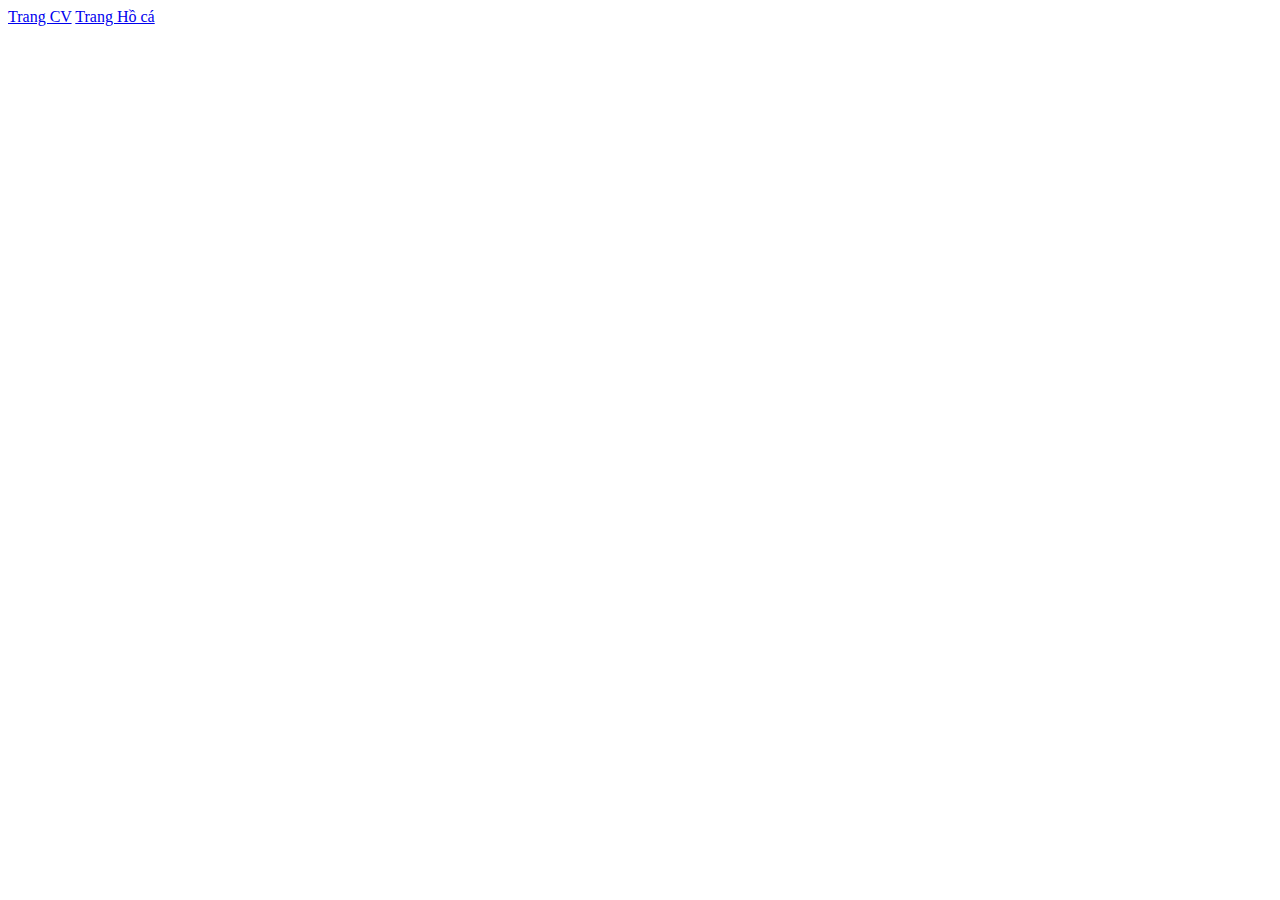
==== index.html @ 09640614 "Add files via upload" ====
<!DOCTYPE html>
<html lang="en">
<head>
    <meta charset="UTF-8">
    <meta name="viewport" content="width=device-width, initial-scale=1.0">
    <title>Document</title>
</head>
<body>
    <a href = "CV/index.html">Trang CV</a>
    <a href = "Ho_ca/index.html">Trang Hồ cá</a>
</body>
</html>
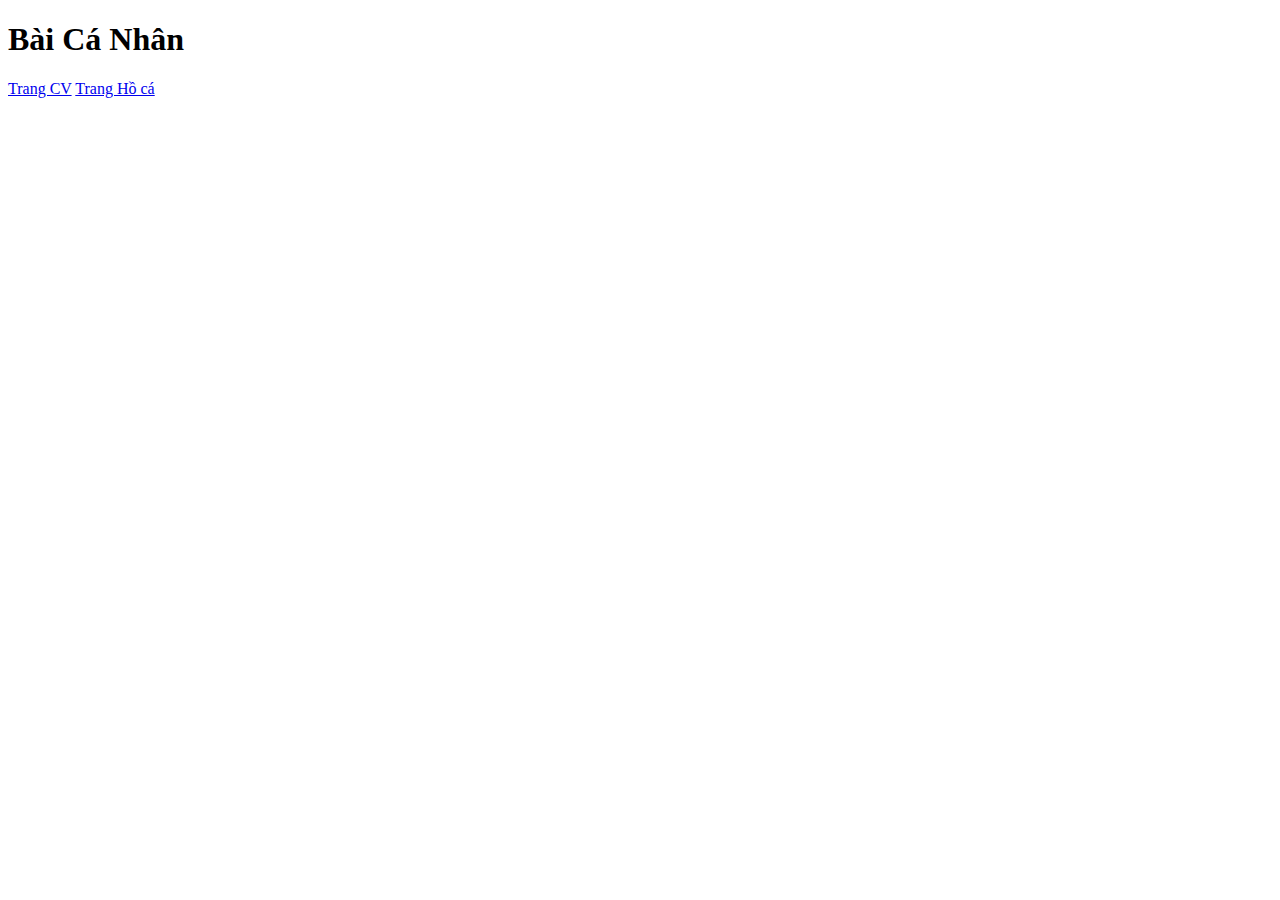
==== commit e9723779: "Update index.html" ====
--- a/index.html
+++ b/index.html
@@ -3,10 +3,11 @@
 <head>
     <meta charset="UTF-8">
     <meta name="viewport" content="width=device-width, initial-scale=1.0">
-    <title>Document</title>
+    <title>Bài Cá Nhân</title>
+    <h1>Bài Cá Nhân</h1>
 </head>
 <body>
     <a href = "CV/index.html">Trang CV</a>
     <a href = "Ho_ca/index.html">Trang Hồ cá</a>
 </body>
-</html>+</html>
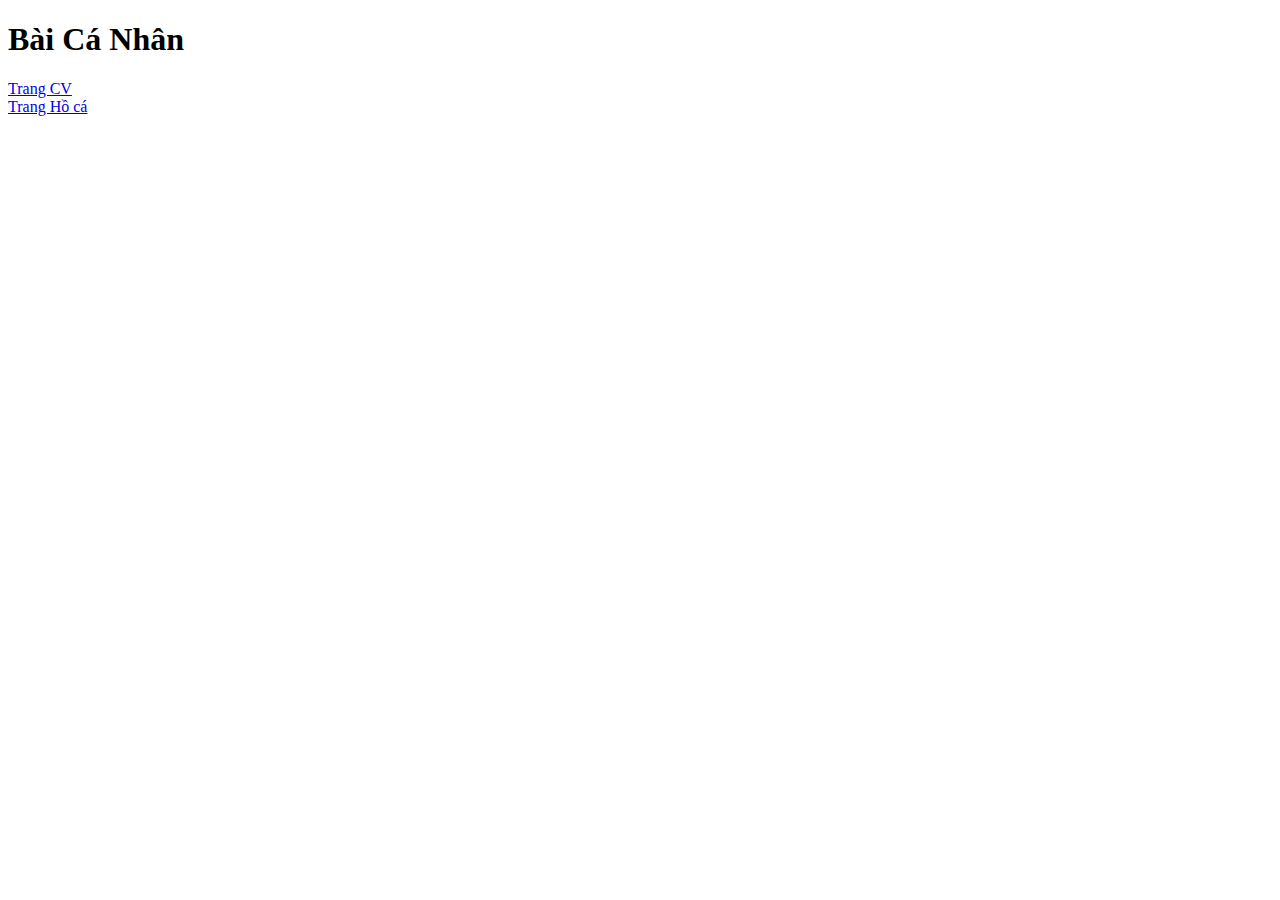
==== commit c056385d: "Update index.html" ====
--- a/index.html
+++ b/index.html
@@ -8,6 +8,7 @@
 </head>
 <body>
     <a href = "CV/index.html">Trang CV</a>
+    <br>
     <a href = "Ho_ca/index.html">Trang Hồ cá</a>
 </body>
 </html>
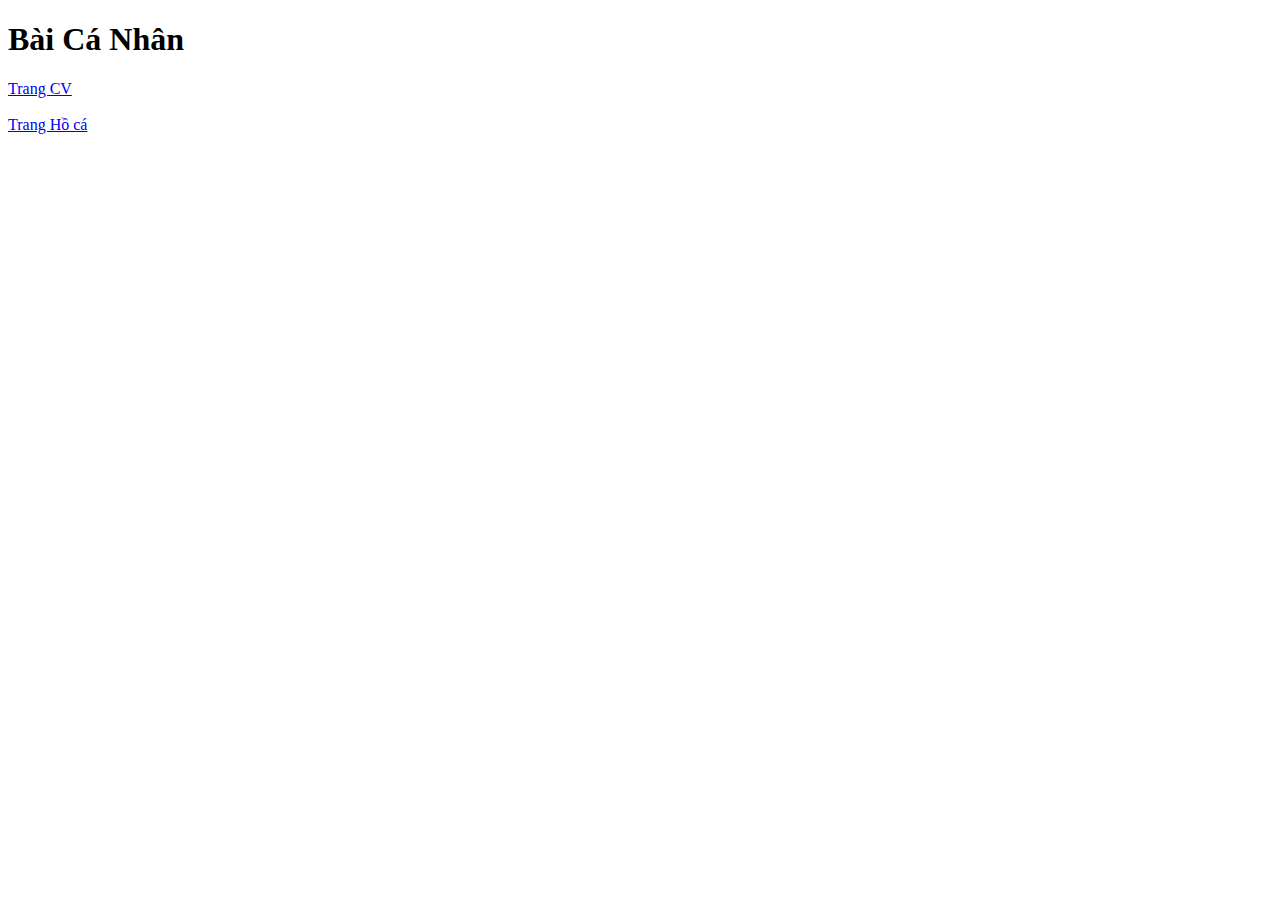
==== commit bd973f5d: "Update index.html" ====
--- a/index.html
+++ b/index.html
@@ -9,6 +9,7 @@
 <body>
     <a href = "CV/index.html">Trang CV</a>
     <br>
+    <br>
     <a href = "Ho_ca/index.html">Trang Hồ cá</a>
 </body>
 </html>
